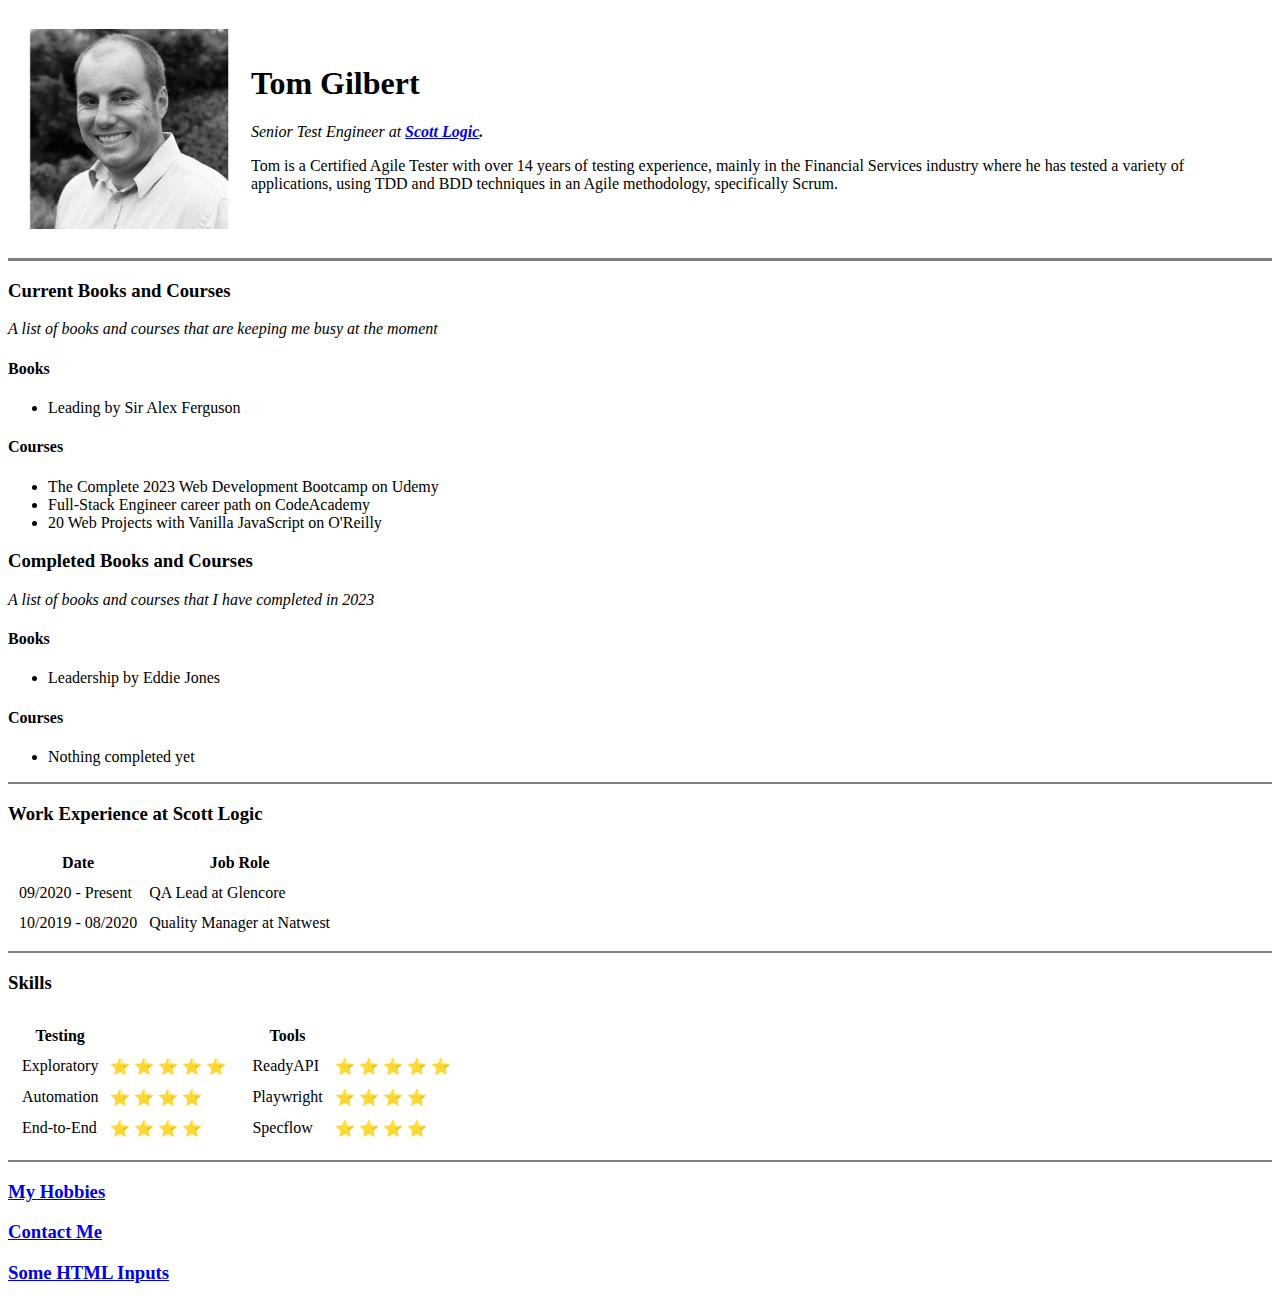
==== HTML - Personal Website/index.html @ 646102aa "Add code to cover first 3 sections of the course" ====
<html lang="en">
<head>
    <meta charset="UTF-8">
    <title>Tom's Personal Website</title>
</head>
<body>
    <table cellspacing = "20">
        <tr>
            <td>
                <img src="Tom_BWsmall.PNG" alt="A profile picture of Tom Gilbert" width="200" height="200">
            </td>
            <td>
                <h1>Tom Gilbert</h1>
                <p><em>Senior Test Engineer at <strong><a href="https://www.scottlogic.com/">Scott Logic</a>.</strong></em></p>
                <p>Tom is a Certified Agile Tester with over 14  years of testing experience, 
                    mainly in the Financial Services industry where he has tested a variety of applications, 
                    using TDD and BDD techniques in an Agile methodology, specifically Scrum.</p>
                </td>
        </tr>
    </table>
    <hr size = 3 noshade>
    <h3>Current Books and Courses</h3>
    <p><em>A list of books and courses that are keeping me busy at the moment</em></p>
    <h4>Books</h4>
    <ul>
        <li>Leading by Sir Alex Ferguson</li>
    </ul>
    <h4>Courses</h4>
    <ul>
        <li>The Complete 2023 Web Development Bootcamp on Udemy</li>
        <li>Full-Stack Engineer career path on CodeAcademy</li>
        <li>20 Web Projects with Vanilla JavaScript on O'Reilly</li>
    </ul>
    <h3>Completed Books and Courses</h3>
    <p><em>A list of books and courses that I have completed in 2023</em></p>
    <h4>Books</h4>
    <ul>
        <li>Leadership by Eddie Jones</li>
    </ul>
    <h4>Courses</h4>
    <ul>
        <li>Nothing completed yet</li>
    </ul>
    <hr size = 2 noshade>
    <h3>Work Experience at Scott Logic</h3>
    <table cellspacing = "10">
        <thead>
            <tr>
                <th>Date</th>
                <th>Job Role</th>
            </tr>
        </thead>
        <tbody>
            <tr>
                <td>09/2020 - Present</td>
                <td>QA Lead at Glencore</td>
            </tr>
            <tr>
                <td>10/2019 - 08/2020</td>
                <td>Quality Manager at Natwest</td>
            </tr>
        </tbody>
    </table>
    <hr size = 2 noshade>
    <h3>Skills</h3>
    <table>
        <tr>
            <td>
                <table cellspacing = "10">
                    <thead>
                        <th>Testing</th>
                    </thead>
                    <tr>
                        <td>Exploratory</td>
                        <td>&#11088  &#11088  &#11088  &#11088  &#11088</td>
                    </tr>
                    <tr>
                        <td>Automation</td>
                        <td>&#11088  &#11088  &#11088  &#11088</td>
                    </tr>
                    <tr>
                        <td>End-to-End</td>
                        <td>&#11088  &#11088  &#11088  &#11088</td>
                    </tr> 
                </table>
            </td>
            <td>
                <table cellspacing = "10">
                    <thead>
                        <th>Tools</th>
                    </thead>
                    <tr>
                        <td>ReadyAPI</td>
                        <td>&#11088  &#11088  &#11088  &#11088  &#11088</td>
                    </tr>
                    <tr>
                        <td>Playwright</td>
                        <td>&#11088  &#11088  &#11088  &#11088</td>
                    </tr>
                    <tr>
                        <td>Specflow</td>
                        <td>&#11088  &#11088  &#11088  &#11088</td>
                    </tr> 
                </table>
            </td>
        </tr>
    </table>
    <hr size = 2 noshade>
    <h3><a href= "hobbies.html">My Hobbies</a></h3>
    <h3><a href= "contactMe.html">Contact Me</a></h3>
    <h3><a href= "inputs.html">Some HTML Inputs</a></h3>
</body>
</html>
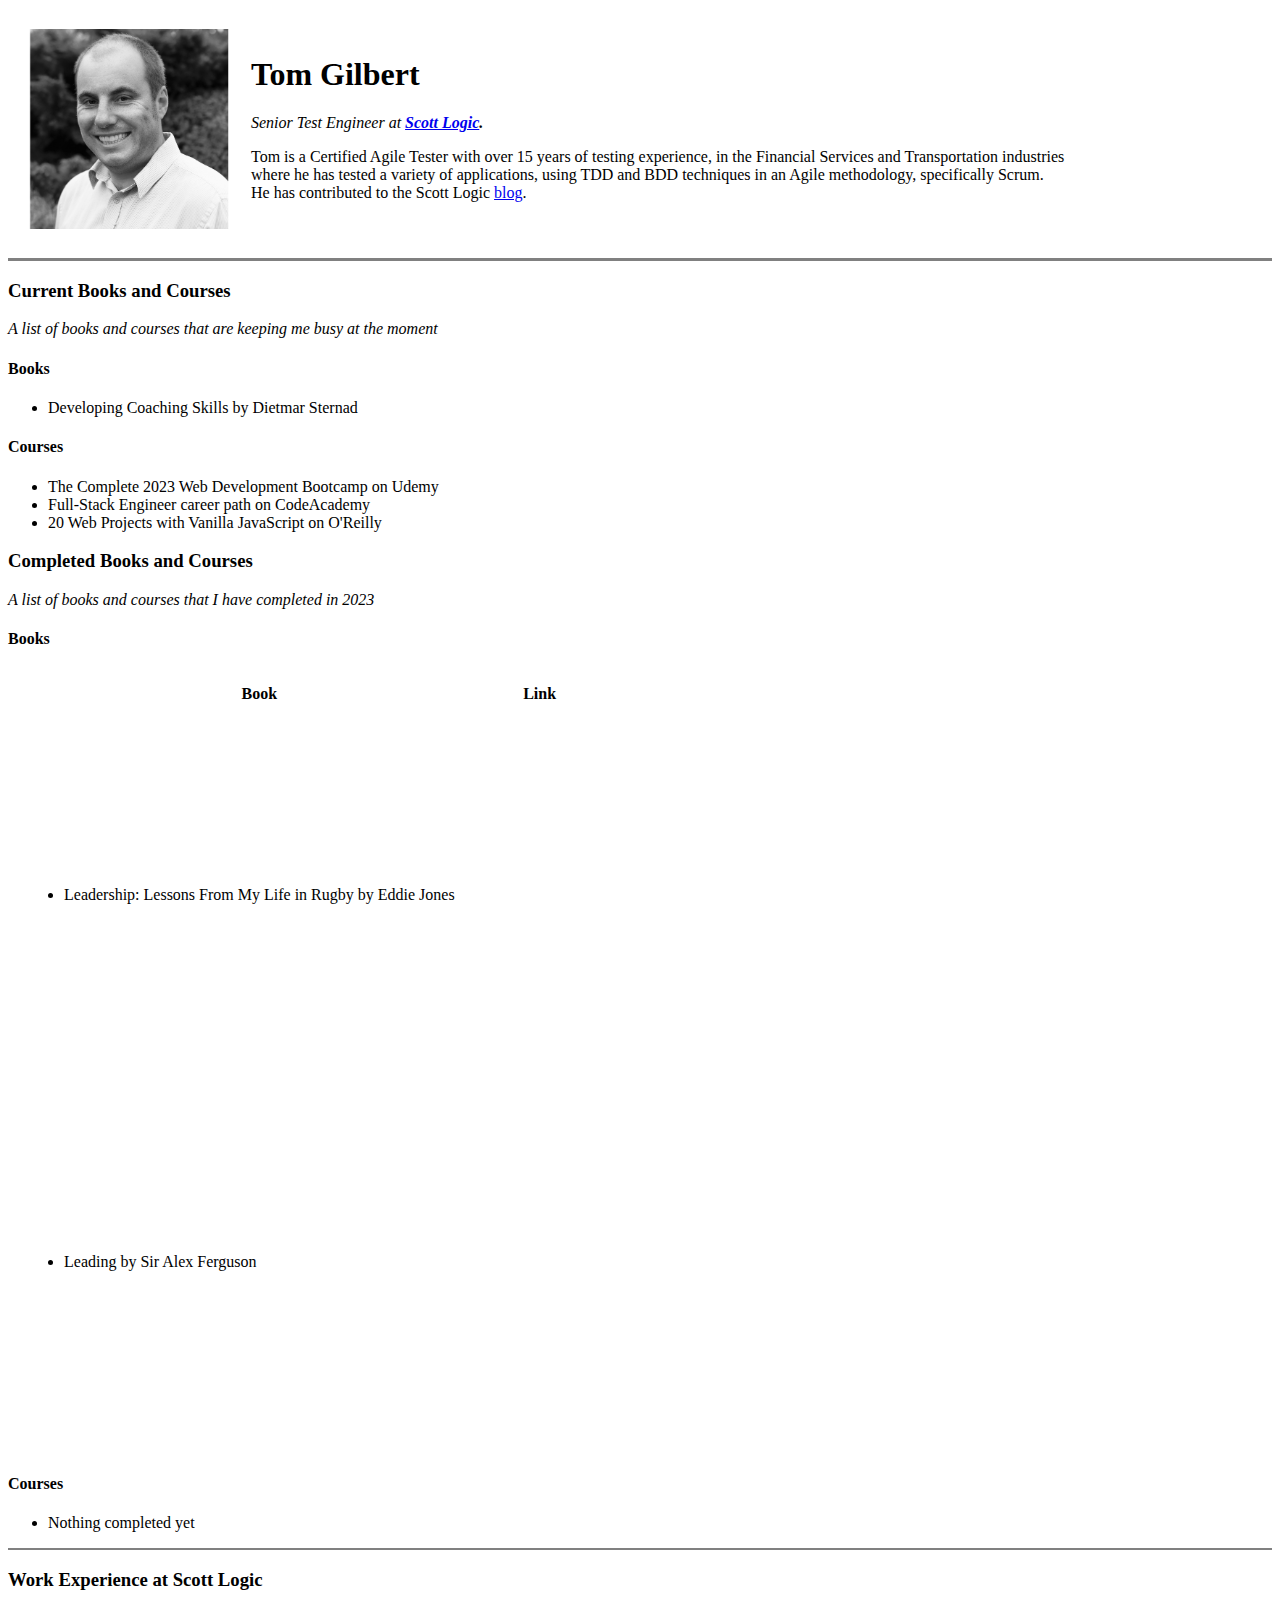
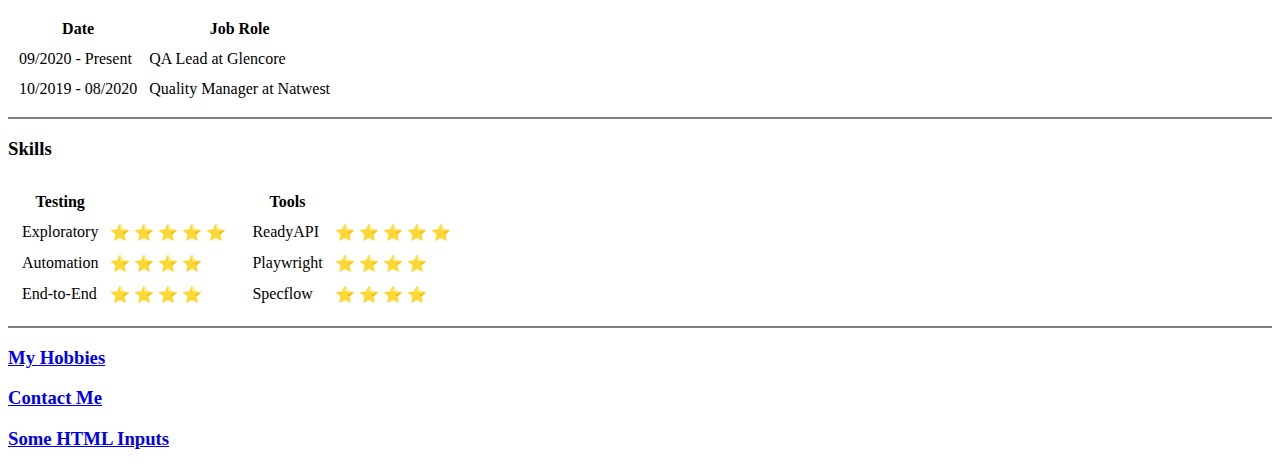
==== commit d43bcffd: "add blog info and update book list" ====
--- a/HTML - Personal Website/index.html
+++ b/HTML - Personal Website/index.html
@@ -12,9 +12,9 @@
             <td>
                 <h1>Tom Gilbert</h1>
                 <p><em>Senior Test Engineer at <strong><a href="https://www.scottlogic.com/">Scott Logic</a>.</strong></em></p>
-                <p>Tom is a Certified Agile Tester with over 14  years of testing experience, 
-                    mainly in the Financial Services industry where he has tested a variety of applications, 
-                    using TDD and BDD techniques in an Agile methodology, specifically Scrum.</p>
+                <p>Tom is a Certified Agile Tester with over 15 years of testing experience, 
+                    in the Financial Services and Transportation industries<br> where he has tested a variety of applications, 
+                    using TDD and BDD techniques in an Agile methodology, specifically Scrum.<br>He has contributed to the Scott Logic <a href="https://blog.scottlogic.com/2022/10/10/when-should-we-automate.html">blog</a>.</p>
                 </td>
         </tr>
     </table>
@@ -23,7 +23,7 @@
     <p><em>A list of books and courses that are keeping me busy at the moment</em></p>
     <h4>Books</h4>
     <ul>
-        <li>Leading by Sir Alex Ferguson</li>
+        <li>Developing Coaching Skills by Dietmar Sternad</li>
     </ul>
     <h4>Courses</h4>
     <ul>
@@ -35,7 +35,30 @@
     <p><em>A list of books and courses that I have completed in 2023</em></p>
     <h4>Books</h4>
     <ul>
-        <li>Leadership by Eddie Jones</li>
+        <table cellspacing = "15">
+            <thead>
+                <tr>
+                    <th>Book</th>
+                    <th>Link</th>
+                </tr>
+            </thead>
+            <tbody>
+                <tr>
+                    <td><li>Leadership: Lessons From My Life in Rugby by Eddie Jones</li>
+                    </td>
+                    <td>
+                        <iframe title="eddieJonesAmazonBookLink" type="text/html" sandbox="allow-scripts allow-same-origin allow-popups" width="136" height="350" frameborder="0" allowfullscreen style="max-width:100%" src="https://read.amazon.co.uk/kp/card?asin=B09C64V9QG&preview=inline&linkCode=kpe&ref_=cm_sw_r_kb_dp_TJ90ZA0RE0X8N6VXYJ7A" ></iframe>
+                    </td>
+                </tr>
+                <tr>
+                    <td><li>Leading by Sir Alex Ferguson</li>
+                    </td>
+                    <td>
+                        <iframe title="alexFergusonAmazonBookLink" type="text/html" sandbox="allow-scripts allow-same-origin allow-popups" width="136" height="350" frameborder="0" allowfullscreen style="max-width:100%" src="https://read.amazon.co.uk/kp/card?asin=B00UL8GEAQ&preview=inline&linkCode=kpe&ref_=cm_sw_r_kb_dp_7RGG8FZPZD6X30CHZWWN" ></iframe>
+                    </td>
+                </tr>
+            </tbody>      
+        </table>
     </ul>
     <h4>Courses</h4>
     <ul>
